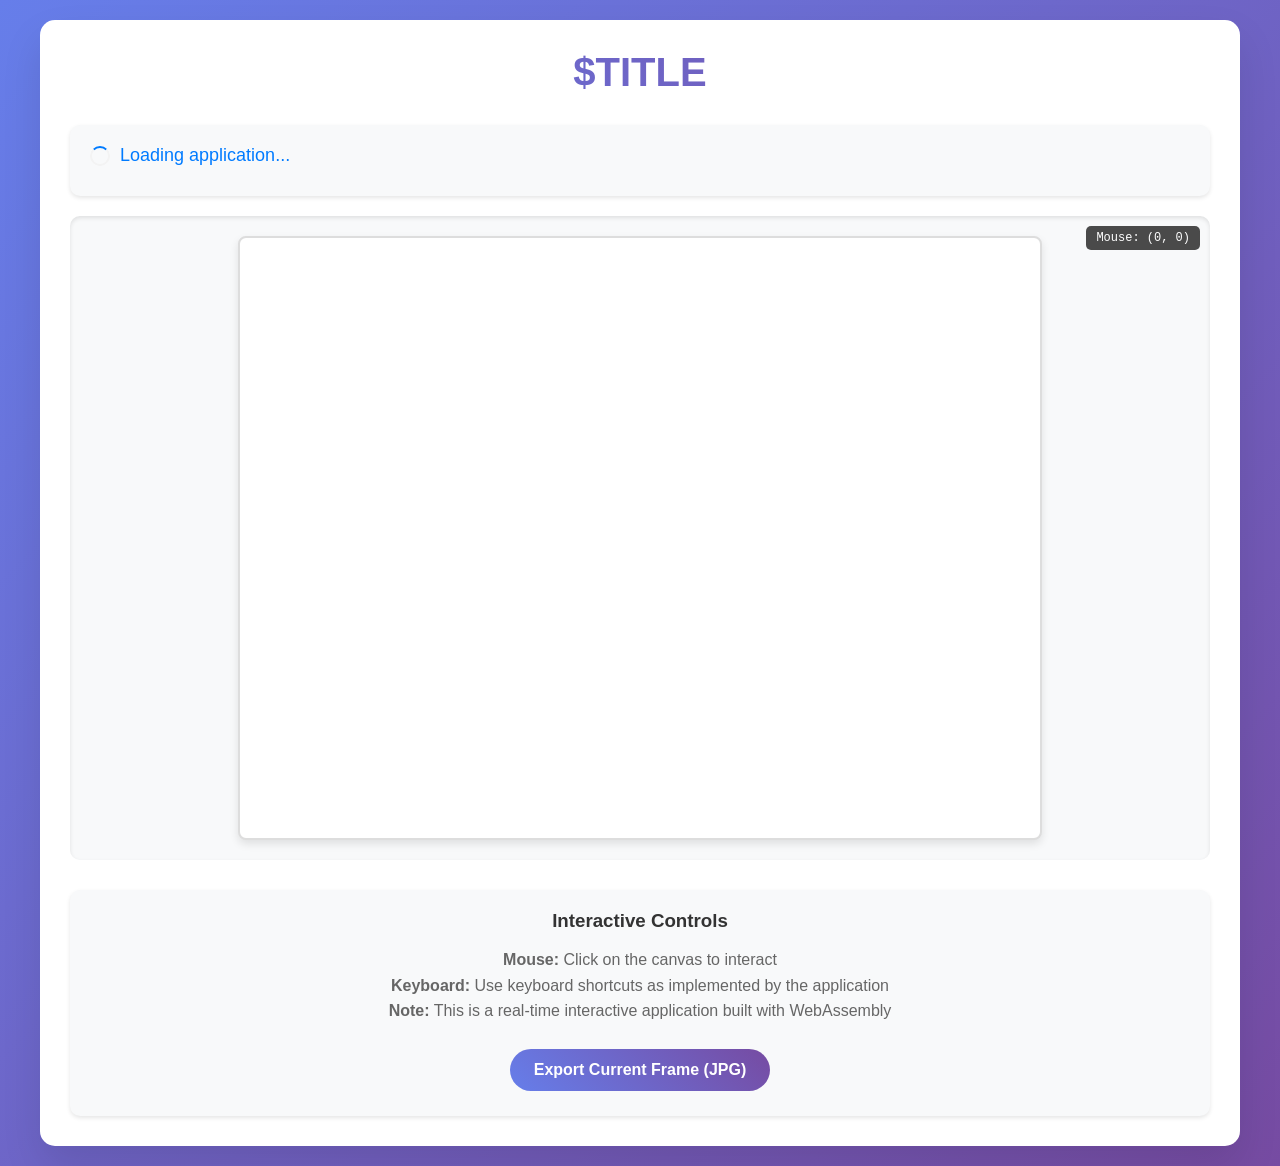
==== static/templates/emscripten_viewer_template.html @ c278df3e "rework the structure, start exporting through canvas instructions. build instructions, shared lib, e" ====
<!DOCTYPE html>
<html lang="en">
<head>
    <meta charset="UTF-8">
    <meta name="viewport" content="width=device-width, initial-scale=1.0">
    <title>$TITLE - Interactive</title>
    <style>
        * {
            margin: 0;
            padding: 0;
            box-sizing: border-box;
        }

        body {
            font-family: 'Segoe UI', Tahoma, Geneva, Verdana, sans-serif;
            background: linear-gradient(135deg, #667eea 0%, #764ba2 100%);
            min-height: 100vh;
            display: flex;
            flex-direction: column;
            align-items: center;
            padding: 20px;
        }

        .container {
            background: white;
            border-radius: 15px;
            box-shadow: 0 20px 40px rgba(0,0,0,0.1);
            padding: 30px;
            max-width: 1200px;
            width: 100%;
        }

        h1 {
            text-align: center;
            color: #333;
            margin-bottom: 30px;
            font-size: 2.5em;
            background: linear-gradient(45deg, #667eea, #764ba2);
            -webkit-background-clip: text;
            -webkit-text-fill-color: transparent;
            background-clip: text;
        }

        .canvas-container {
            display: flex;
            justify-content: center;
            margin-bottom: 30px;
            background: #f8f9fa;
            border-radius: 10px;
            padding: 20px;
            box-shadow: inset 0 2px 4px rgba(0,0,0,0.1);
            position: relative;
        }

        #main-canvas {
            border: 2px solid #ddd;
            border-radius: 8px;
            background: white;
            cursor: crosshair;
            box-shadow: 0 4px 8px rgba(0,0,0,0.1);
        }

        .info-panel {
            background: #f8f9fa;
            border-radius: 10px;
            padding: 20px;
            margin-bottom: 20px;
            box-shadow: 0 2px 4px rgba(0,0,0,0.1);
        }

        .status {
            font-size: 18px;
            margin-bottom: 10px;
            display: flex;
            align-items: center;
            gap: 10px;
        }

        .status-loading {
            color: #007bff;
        }

        .status-ready {
            color: #28a745;
        }

        .status-error {
            color: #dc3545;
        }

        .loading-spinner {
            width: 20px;
            height: 20px;
            border: 2px solid #f3f3f3;
            border-top: 2px solid #007bff;
            border-radius: 50%;
            animation: spin 1s linear infinite;
        }

        @keyframes spin {
            0% { transform: rotate(0deg); }
            100% { transform: rotate(360deg); }
        }

        .controls {
            background: #f8f9fa;
            border-radius: 10px;
            padding: 20px;
            box-shadow: 0 2px 4px rgba(0,0,0,0.1);
            text-align: center;
        }

        .controls h3 {
            margin-bottom: 15px;
            color: #333;
        }

        .controls p {
            color: #666;
            line-height: 1.6;
        }

        .mouse-coords {
            position: absolute;
            top: 10px;
            right: 10px;
            background: rgba(0, 0, 0, 0.7);
            color: white;
            padding: 5px 10px;
            border-radius: 5px;
            font-family: monospace;
            font-size: 12px;
        }

        .error-details {
            background: #f8d7da;
            border: 1px solid #f5c6cb;
            border-radius: 8px;
            padding: 15px;
            margin-top: 10px;
            color: #721c24;
            font-family: monospace;
            white-space: pre-wrap;
        }

        .console-output {
            background: #000;
            color: #00ff00;
            font-family: monospace;
            padding: 15px;
            border-radius: 8px;
            max-height: 200px;
            overflow-y: auto;
            margin-top: 20px;
            font-size: 12px;
            line-height: 1.4;
        }
    </style>
</head>
<body>
    <div class="container">
        <h1>$TITLE</h1>
        
        <div class="info-panel">
            <div id="status" class="status status-loading">
                <div class="loading-spinner"></div>
                Loading interactive application...
            </div>
            <div id="error-details" class="error-details" style="display: none;"></div>
        </div>

        <div class="canvas-container">
            <canvas id="main-canvas" width="800" height="600"></canvas>
            <div id="mouse-coords" class="mouse-coords">Mouse: (0, 0)</div>
        </div>

        <div class="controls">
            <h3>Interactive Controls</h3>
            <p>
                <strong>Mouse:</strong> Click on the canvas to interact<br>
                <strong>Keyboard:</strong> Use keyboard shortcuts as implemented by the application<br>
                <strong>Note:</strong> This is a real-time interactive application built with WebAssembly
            </p>
            
            <div style="margin-top: 20px;">
                <button id="exportFrameBtn" style="background: linear-gradient(45deg, #667eea, #764ba2); color: white; border: none; padding: 12px 24px; border-radius: 25px; cursor: pointer; font-size: 16px; font-weight: 600; margin: 5px;">
                    Export Current Frame (JPG)
                </button>
                <div id="exportStatus" style="display: none; margin-top: 10px; color: #666; font-style: italic;"></div>
            </div>
        </div>

        <div id="console-output" class="console-output" style="display: none;"></div>
    </div>

    <script>
        // Global variables for emscripten
        var Module = {
            canvas: document.getElementById('main-canvas'),
            print: function(text) {
                console.log(text);
                addConsoleOutput(text, 'log');
            },
            printErr: function(text) {
                console.error(text);
                addConsoleOutput(text, 'error');
            },
            onRuntimeInitialized: function() {
                setStatus('ready', 'Interactive application ready!');
                console.log('Emscripten runtime initialized');
            },
            onAbort: function(what) {
                console.error('Application aborted:', what);
                setStatus('error', 'Application aborted: ' + what);
                
                // Try to get stack trace
                if (typeof stackTrace !== 'undefined') {
                    console.error('Stack trace:', stackTrace());
                }
            },
            onExit: function(status) {
                console.log('Application exited with status:', status);
                if (status !== 0) {
                    setStatus('error', 'Application exited with error code: ' + status);
                }
            }
        };

        // Enhanced edulcniJS object for interactive mode
        window.edulcniJS = {
            onFrameReady: function(frameFunction) {
                // Apply frame to canvas
                var canvas = Module.canvas;
                var ctx = canvas.getContext('2d');
                
                // Clear canvas and fill with white background
                ctx.clearRect(0, 0, canvas.width, canvas.height);
                ctx.fillStyle = '#ffffff';
                ctx.fillRect(0, 0, canvas.width, canvas.height);
                
                if (frameFunction && typeof frameFunction === 'function') {
                    frameFunction(ctx, canvas);
                }
            },
            
            invokeCallback: function(eventId) {
                if (Module && Module.ccall) {
                    Module.ccall('invoke_callback', 'void', ['string'], [eventId], {async: true});
                }
            },
            
            invokeCallbackWithData: function(eventId, eventData) {
                if (Module && Module.ccall) {
                    var jsonData = typeof eventData === 'string' ? eventData : JSON.stringify(eventData);
                    Module.ccall('invoke_callback_with_data', 'void', ['string', 'string'], [eventId, jsonData], {async: true});
                }
            },
            
            setupWidgetClickHandler: function(widgetId) {
                var element = document.getElementById(widgetId) || Module.canvas;
                if (element) {
                    element.addEventListener('click', function(e) {
                        var rect = element.getBoundingClientRect();
                        var eventData = {
                            type: 'click',
                            x: e.clientX - rect.left,
                            y: e.clientY - rect.top,
                            button: e.button,
                            target_id: widgetId
                        };
                        console.log('Click event triggered:', eventData);
                        window.edulcniJS.invokeCallbackWithData(widgetId + '_click', eventData);
                    });
                    console.log('Click handler attached to element:', element);
                }
            },
            
            setupGlobalCanvasClickHandler: function() {
                var canvas = Module.canvas;
                if (canvas && !canvas._edulcni_global_click_handler) {
                    canvas.addEventListener('click', function(e) {
                        var rect = canvas.getBoundingClientRect();
                        var eventData = {
                            type: 'click',
                            x: e.clientX - rect.left,
                            y: e.clientY - rect.top,
                            button: e.button,
                            target_id: 'canvas'
                        };
                        console.log('Global canvas click:', eventData);
                        window.edulcniJS.invokeCallbackWithData('canvas_click', eventData);
                    });
                    canvas._edulcni_global_click_handler = true;
                    console.log('Global canvas click handler attached');
                }
            },
                       
            console: function(message, type) {
                // Add message to our console output
                addConsoleOutput(message, type || 'log');
                
                // Also log to browser console
                if (type === 'error') {
                    console.error(message);
                } else if (type === 'warn') {
                    console.warn(message);
                } else {
                    console.log(message);
                }
            }
        };

        function setStatus(type, message) {
            var statusElement = document.getElementById('status');
            var errorDetails = document.getElementById('error-details');
            
            statusElement.className = 'status status-' + type;
            
            if (type === 'loading') {
                statusElement.innerHTML = '<div class="loading-spinner"></div>' + message;
                errorDetails.style.display = 'none';
            } else if (type === 'ready') {
                statusElement.innerHTML = '✓ ' + message;
                errorDetails.style.display = 'none';
            } else if (type === 'error') {
                statusElement.innerHTML = '✗ ' + message;
                errorDetails.style.display = 'block';
                errorDetails.textContent = message;
            }
        }

        function addConsoleOutput(text, type) {
            var consoleOutput = document.getElementById('console-output');
            if (consoleOutput.style.display === 'none') {
                consoleOutput.style.display = 'block';
            }
            
            var line = document.createElement('div');
            line.style.color = type === 'error' ? '#ff6b6b' : '#00ff00';
            line.textContent = new Date().toLocaleTimeString() + ': ' + text;
            consoleOutput.appendChild(line);
            consoleOutput.scrollTop = consoleOutput.scrollHeight;
        }

        // Setup mouse tracking
        Module.canvas.addEventListener('mousemove', function(e) {
            var rect = Module.canvas.getBoundingClientRect();
            var x = Math.round(e.clientX - rect.left);
            var y = Math.round(e.clientY - rect.top);
            document.getElementById('mouse-coords').textContent = `Mouse: (${x}, ${y})`;
        });

        // Setup export functionality
        document.getElementById('exportFrameBtn').addEventListener('click', function() {
            exportCurrentFrame();
        });

        function exportCurrentFrame() {
            try {
                var canvas = Module.canvas;
                var exportStatus = document.getElementById('exportStatus');
                
                exportStatus.style.display = 'block';
                exportStatus.textContent = 'Exporting frame...';
                
                // Create a temporary canvas to ensure white background
                var tempCanvas = document.createElement('canvas');
                tempCanvas.width = canvas.width;
                tempCanvas.height = canvas.height;
                var tempCtx = tempCanvas.getContext('2d');
                
                // Fill with white background
                tempCtx.fillStyle = '#ffffff';
                tempCtx.fillRect(0, 0, tempCanvas.width, tempCanvas.height);
                
                // Draw the current canvas content
                tempCtx.drawImage(canvas, 0, 0);
                
                // Convert temp canvas to blob and download
                tempCanvas.toBlob(function(blob) {
                    var url = URL.createObjectURL(blob);
                    var a = document.createElement('a');
                    a.href = url;
                    a.download = 'interactive_frame_' + new Date().getTime() + '.jpg';
                    document.body.appendChild(a);
                    a.click();
                    document.body.removeChild(a);
                    URL.revokeObjectURL(url);
                    
                    exportStatus.textContent = 'Frame exported successfully!';
                    setTimeout(function() {
                        exportStatus.style.display = 'none';
                    }, 2000);
                }, 'image/jpeg', 0.9);
                
            } catch (error) {
                console.error('Error exporting frame:', error);
                var exportStatus = document.getElementById('exportStatus');
                exportStatus.style.display = 'block';
                exportStatus.textContent = 'Error exporting frame: ' + error.message;
                exportStatus.style.color = '#dc3545';
                setTimeout(function() {
                    exportStatus.style.display = 'none';
                    exportStatus.style.color = '#666';
                }, 3000);
            }
        }

        // Setup global key handler
        document.addEventListener('keydown', function(e) {
            var eventData = {
                type: 'keypress',
                key: e.key,
                target_id: 'global'
            };
            window.edulcniJS.invokeCallbackWithData('global_key', eventData);
        });

        // Error handling
        window.addEventListener('error', function(e) {
            console.error('JavaScript error:', e);
            setStatus('error', 'JavaScript error: ' + e.message + ' at ' + e.filename + ':' + e.lineno);
        });

        window.addEventListener('unhandledrejection', function(e) {
            console.error('Unhandled promise rejection:', e.reason);
            setStatus('error', 'Promise rejection: ' + e.reason);
        });

        // Load the emscripten generated JavaScript
        setStatus('loading', 'Loading application...');
    </script>
    
    <!-- Load the emscripten generated JS file -->
    <script src="$JS_FILE_PATH"></script>
</body>
</html>
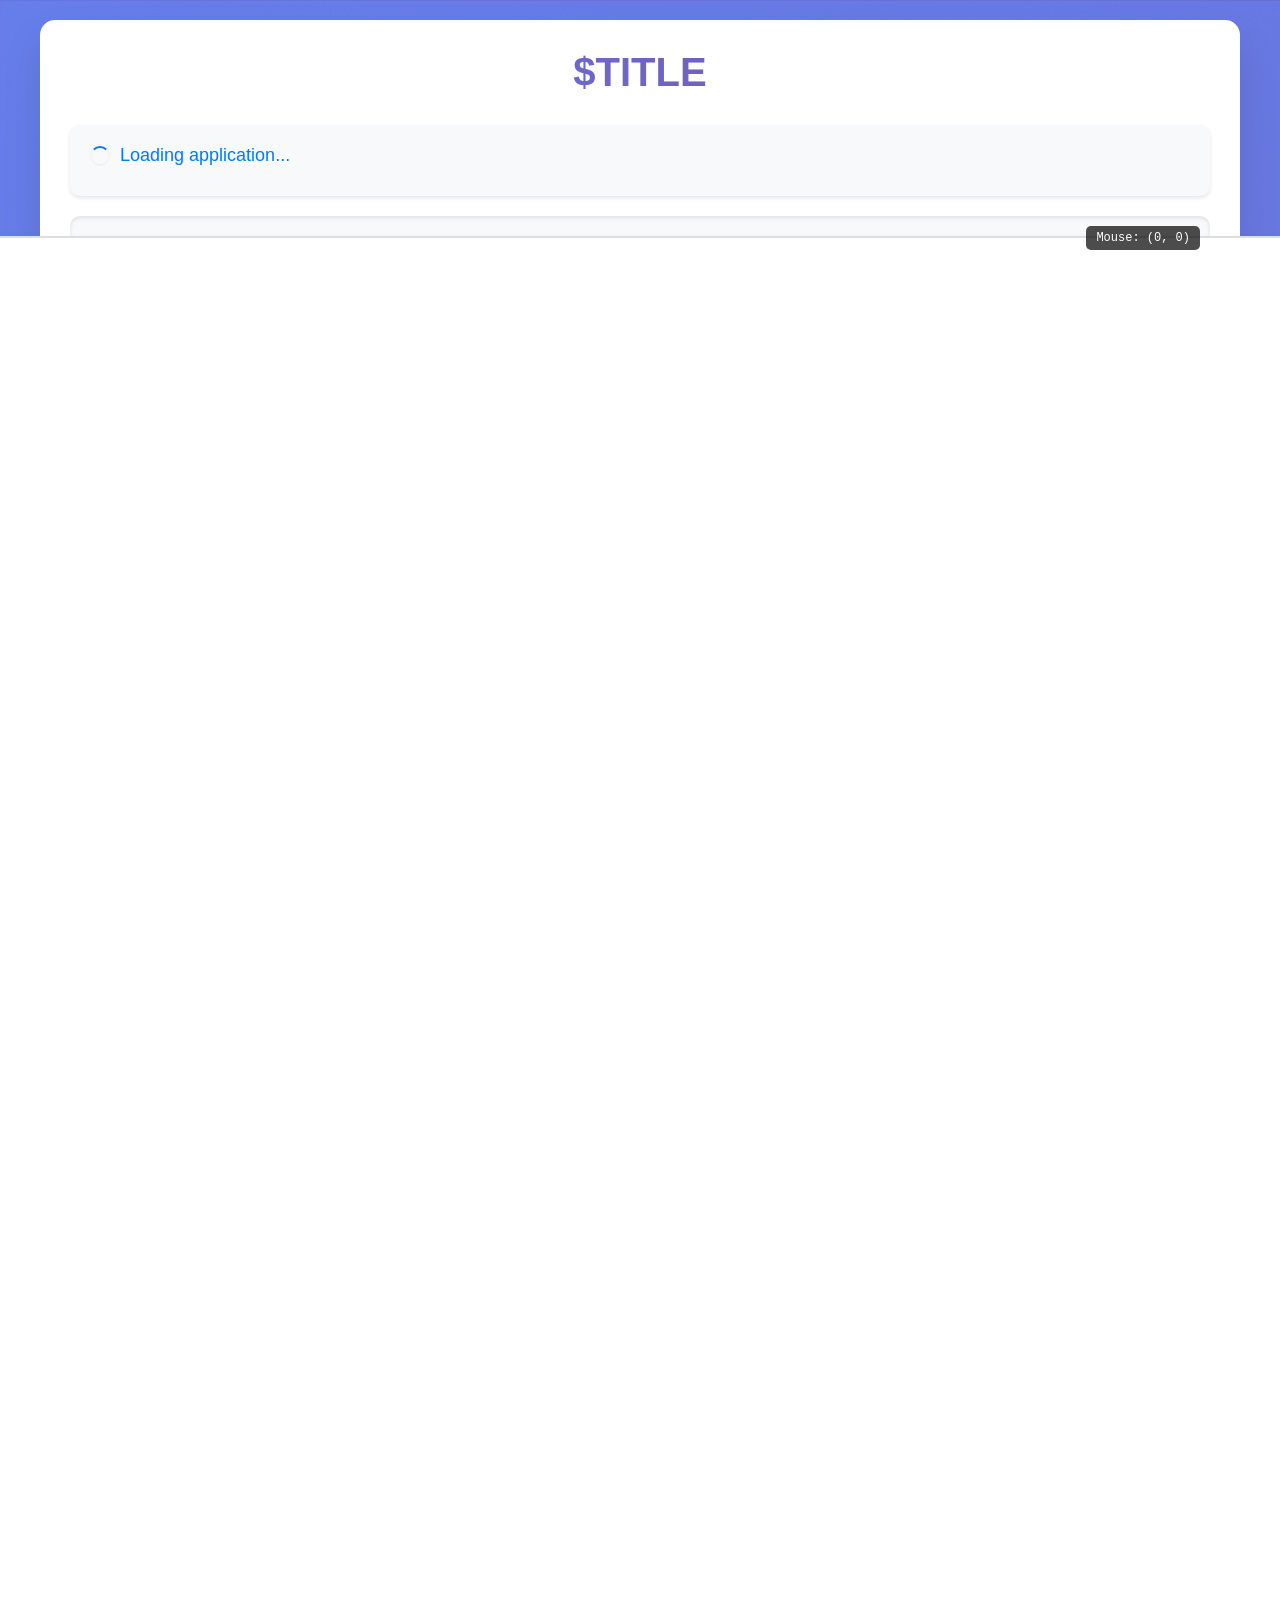
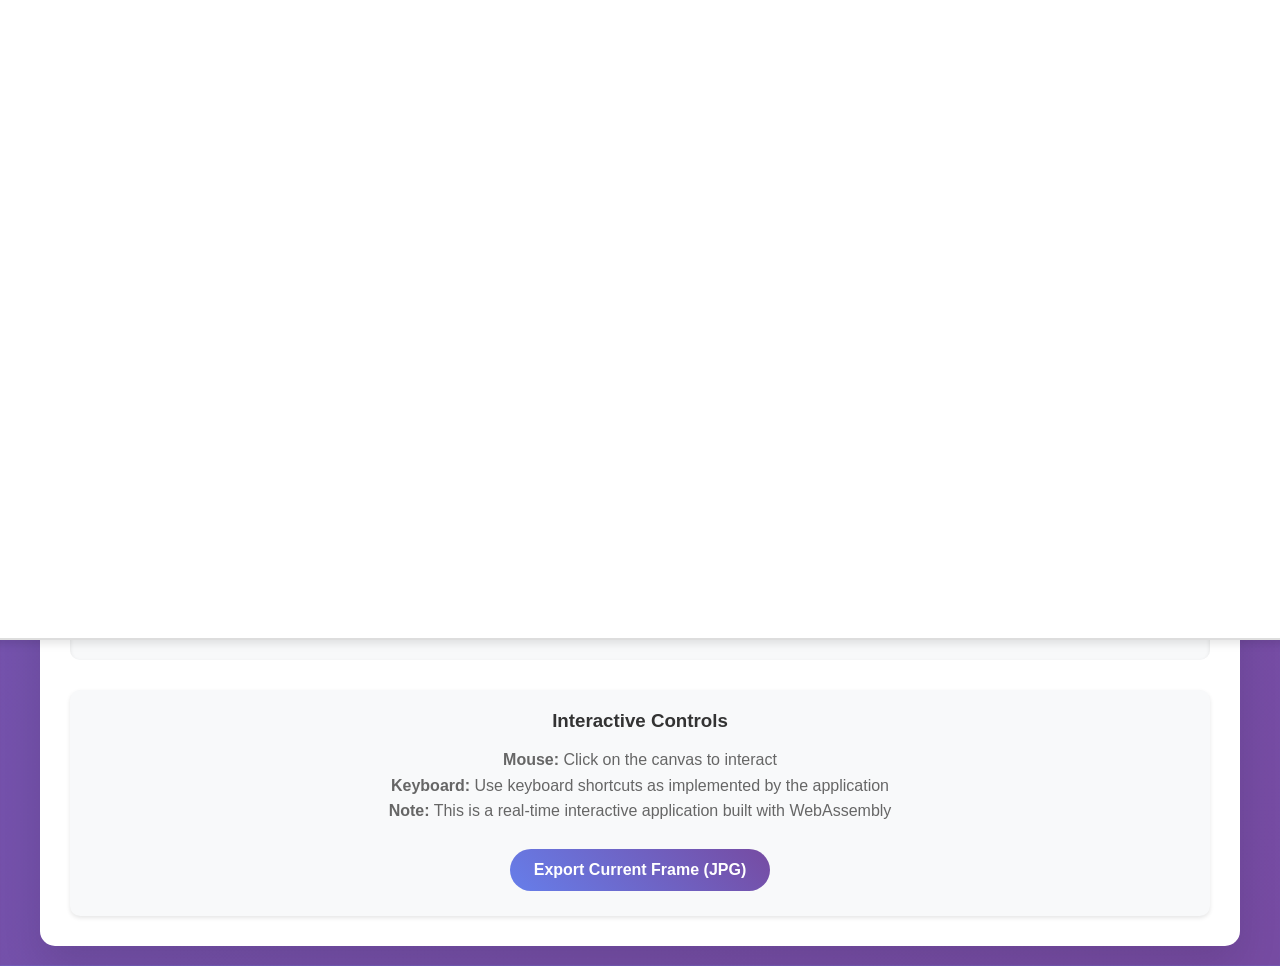
==== commit c2fd999e: "Accumulated updates Mostly different visualization improvements" ====
--- a/static/templates/emscripten_viewer_template.html
+++ b/static/templates/emscripten_viewer_template.html
@@ -170,7 +170,7 @@
         </div>
 
         <div class="canvas-container">
-            <canvas id="main-canvas" width="800" height="600"></canvas>
+            <canvas id="main-canvas" width="10000" height="10000"></canvas>
             <div id="mouse-coords" class="mouse-coords">Mouse: (0, 0)</div>
         </div>
 
